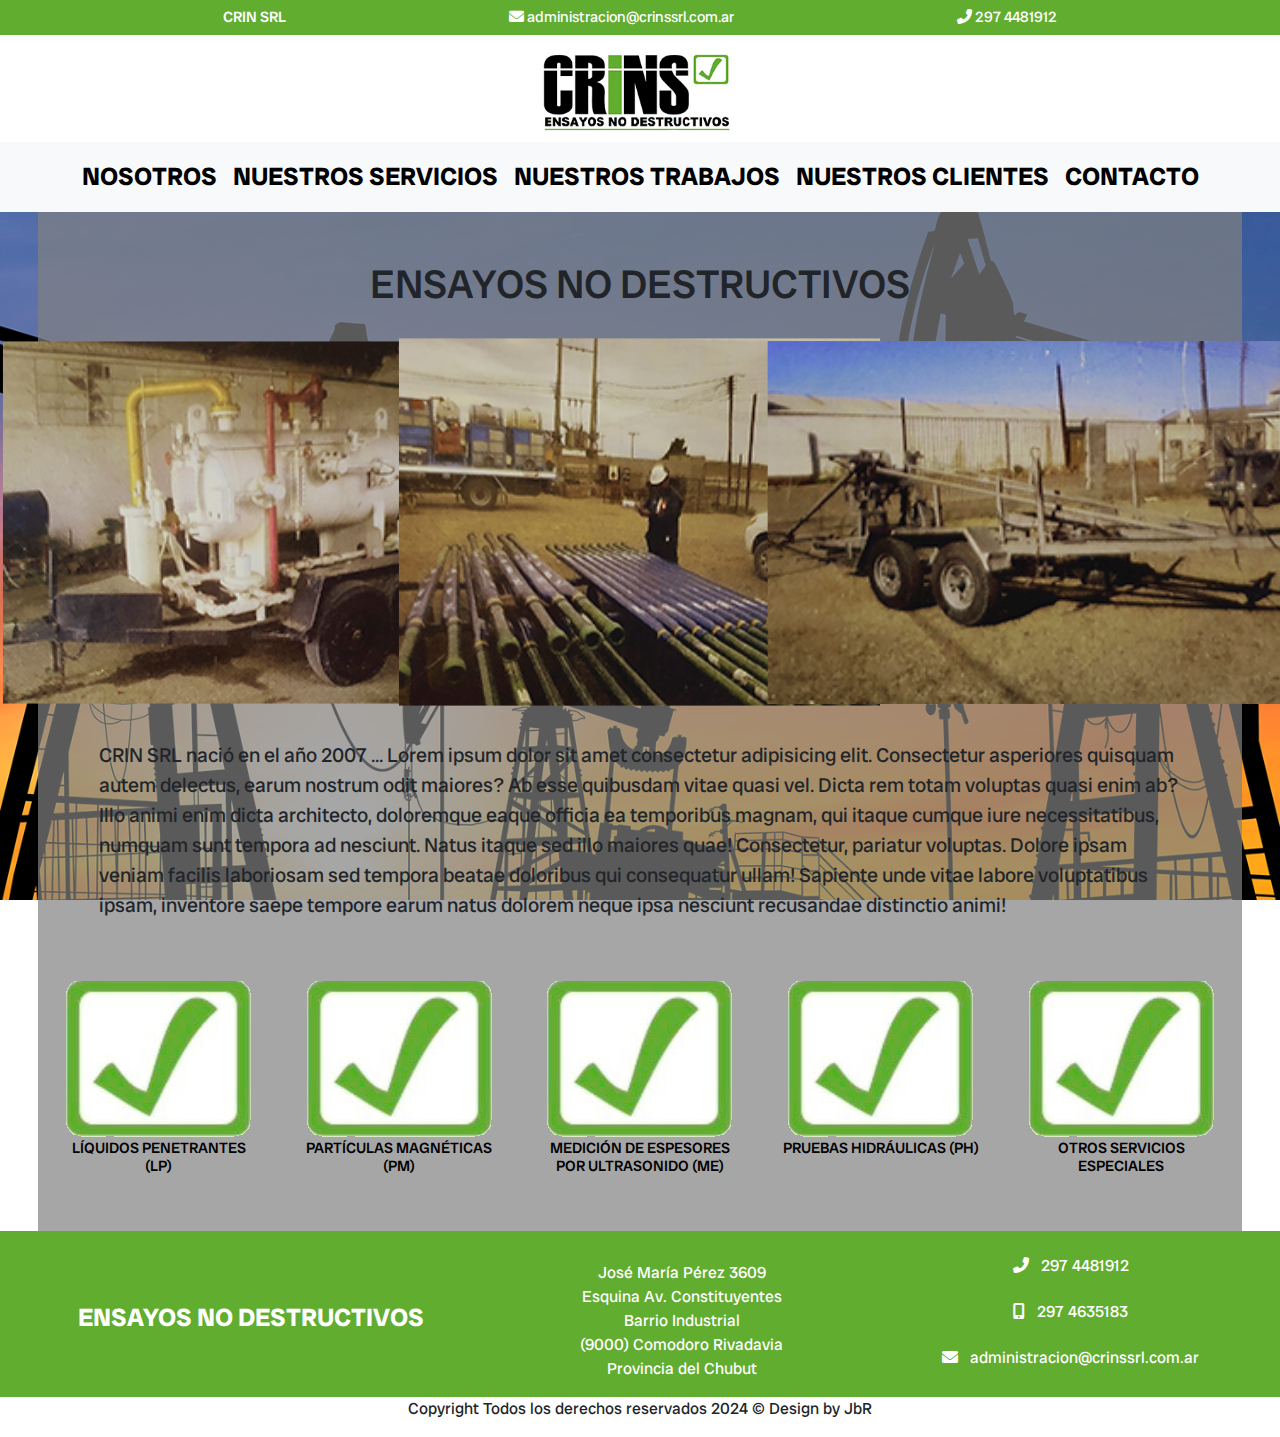
==== index.html @ 0472fe19 "subida del proyecto sin correcciones para la segunda preentrega" ====
<!DOCTYPE html>
<html lang="es">
<head>
    <meta charset="UTF-8">
    <meta name="viewport" content="width=device-width, initial-scale=1.0">
    <!-- link de bootstrap -->
    <link href="https://cdn.jsdelivr.net/npm/bootstrap@5.3.3/dist/css/bootstrap.min.css" rel="stylesheet" integrity="sha384-QWTKZyjpPEjISv5WaRU9OFeRpok6YctnYmDr5pNlyT2bRjXh0JMhjY6hW+ALEwIH" crossorigin="anonymous">
    <!-- link de mi css -->
    <link rel="stylesheet" href="./css/style.css">
    <!-- link para iconos -->
    <link rel="stylesheet" href="https://cdnjs.cloudflare.com/ajax/libs/font-awesome/6.0.0-beta3/css/all.min.css">
    <title>Nosotros</title>
</head>

<body>
    
    <header>
        <div class="header1">
            <h2>CRIN SRL</h2>
            <p class="mail"><i class="fas fa-envelope"></i> administracion@crinssrl.com.ar</p>
            <p class="phone"><i class="fas fa-phone-alt"></i> 297 4481912</p>
        </div>

        <div class="logo">
            <img src="./assets/Logo 10.jpg">
        </div>

        <nav class="navbar navbar-expand-lg bg-body-tertiary">
            <div class="container-fluid">
              <div class="transparent-rectangle">
                <p class="seleccionarPag">Seleccionar página</p>
                <button class="navbar-toggler" type="button" data-bs-toggle="collapse" data-bs-target="#navbarSupportedContent" aria-controls="navbarSupportedContent" aria-expanded="false" aria-label="Toggle navigation">
                    <img src="./assets/tilde-peque.png" alt="Toggle navigation" class="navbar-toggler-img">
                </button>
              </div>
              <div class="collapse navbar-collapse justify-content-center" id="navbarSupportedContent">
                <ul class="navbar-nav mb-2 mb-lg-0 ">
                  <li class="nav-item">
                    <a class="nav-link" href="#historia">NOSOTROS</a>
                  </li>
                  <li class="nav-item">
                    <a class="nav-link" href="./pages/servicios.html">NUESTROS SERVICIOS</a>
                  </li>
                  <li class="nav-item">
                    <a class="nav-link" href="./pages/trabajos.html">NUESTROS TRABAJOS</a>
                  </li>
                  <li class="nav-item">
                    <a class="nav-link" href="./pages/clientes.html">NUESTROS CLIENTES</a>
                  </li>
                  <li class="nav-item">
                    <a class="nav-link" href="./pages/contacto.html">CONTACTO</a>
                  </li>
                </ul>
              </div>
            </div>
          </nav>


    </header>

    <main>
    <div class="contenido">    
        <h1>ENSAYOS NO DESTRUCTIVOS</h1>

        <div class="cajaFotosCuerpo">
            <img class="fotosCuerpo1" src="./assets/01.jpg" alt="tanque">
            <img class="fotosCuerpo2" src="./assets/04.jpg" alt="caños">
            <img class="fotosCuerpo3" src="./assets/03.jpg" alt="pluma">
        </div>

        <article>
            <p id="historia">CRIN SRL nació en el año 2007 ... Lorem ipsum dolor sit amet consectetur adipisicing elit. Consectetur
                asperiores quisquam autem delectus, earum nostrum odit maiores? Ab esse quibusdam vitae quasi vel. Dicta
                rem totam voluptas quasi enim ab?
                Illo animi enim dicta architecto, doloremque eaque officia ea temporibus magnam, qui itaque cumque iure
                necessitatibus, numquam sunt tempora ad nesciunt. Natus itaque sed illo maiores quae! Consectetur,
                pariatur voluptas.
                Dolore ipsam veniam facilis laboriosam sed tempora beatae doloribus qui consequatur ullam! Sapiente unde
                vitae labore voluptatibus ipsam, inventore saepe tempore earum natus dolorem neque ipsa nesciunt
                recusandae distinctio animi! </p>
        </article>

        <div class="servicios">
            <div class="tilde">
                <img src="./assets/tilde-def.png" alt="tilde">
                <a href="./pages/servicios.html#lp"><h3>LÍQUIDOS PENETRANTES (LP)</h3></a>
            </div>

            <div class="tilde">
                    <img src="./assets/tilde-def.png" alt="tilde">
                    <a href="./pages/servicios.html#pm"><h3>PARTÍCULAS MAGNÉTICAS (PM)</h3></a>
            </div>

            <div class="tilde">
                <img src="./assets/tilde-def.png" alt="tilde">
                <a href="./pages/servicios.html#me"><h3> MEDICIÓN DE ESPESORES POR ULTRASONIDO (ME)</h3></a>
            </div>
            
            <div class="tilde">
                <img src="./assets/tilde-def.png" alt="tilde">
                <a href="./pages/servicios.html#ph"><h3>PRUEBAS HIDRÁULICAS (PH)</h3></a>
            </div>

            <div class="tilde">
                <img src="./assets/tilde-def.png" alt="tilde">
                <a href="./pages/servicios.html#os"><h3>OTROS SERVICIOS ESPECIALES</h3></a>
            </div>

        </div>
    </div>    
    </main>

    <footer>
        <div class="datos">
        <div class="ensayos">
            <p>ENSAYOS NO DESTRUCTIVOS</p>
        </div>

        <address>
            José María Pérez 3609 <br>
            Esquina Av. Constituyentes <br>
            Barrio Industrial <br>
            (9000) Comodoro Rivadavia <br>
            Provincia del Chubut
        </address>

        <div class="telefonos">
            <p><i class="fas fa-phone-alt"></i> 297 4481912</p>
            <p><i class="fas fa-mobile-alt"></i> 297 4635183</p>
            <p><i class="fas fa-envelope"></i> administracion@crinssrl.com.ar</p>
        </div>
        </div>

        <div class="copyright">
            <p>Copyright Todos los derechos reservados 2024 © Design by JbR</p>
        </div>
    </footer>

    <!-- link de bootstrap para js -->
    <script src="https://cdn.jsdelivr.net/npm/bootstrap@5.3.3/dist/js/bootstrap.bundle.min.js" integrity="sha384-YvpcrYf0tY3lHB60NNkmXc5s9fDVZLESaAA55NDzOxhy9GkcIdslK1eN7N6jIeHz" crossorigin="anonymous"></script>

</body>

</html>
---- css/style.css ----
@import url('https://fonts.googleapis.com/css2?family=Radio+Canada+Big:ital,wght@0,400..700;1,400..700&display=swap');

*{
    margin: 0;
    padding: 0;
    box-sizing: border-box;
}

/* font-family: "Radio Canada Big", sans-serif;  */

body{
    font-family: "Radio Canada Big", sans-serif;
    height: 100%;
    margin: 0;
    
}


/* Estilo para el header*/

header{
    position: fixed;
    background-color: #ffffff;
    top: 0;
    width: 100%;
    z-index: 1000;
}

header .header1{
    display: flex;
    background-color: #61AD2F;
    font-size: .9375rem;
    color: #ffffff;
    justify-content: space-evenly;
    align-items: center;
    padding-top: 6px;
    padding-bottom: .375rem;       
}

header .header1 h2{
    font-size: .9375rem;
    margin-bottom: 0;
}

header .header1 .mail{
    font-size: .9375rem;
    margin-bottom: 0;
}

header .header1 .phone{
    font-size: .9375rem;
    margin-bottom: 0;
}



header .logo img{
    display: block;
    margin: 0 auto;
    margin-top: .625rem;
    margin-bottom: .625rem;
    width: 12.5rem;
}

/* header nav .navegacion {
    list-style-type: none;
    padding: 0;
    margin-left: 10%;
    margin-right: 10%;
    display: flex;
    justify-content: space-around;
}

header nav .navegacion li {
    margin: 0 .3125rem .3125rem .3125rem; 
}

header nav .navegacion li a {
    color: black;
    font-weight: bold;
    text-decoration: none;
    padding: 3.125rem 0rem; 
}

header nav .navegacion li a:hover {
    color: #61AD2F;
} */

/* .navbar{
    justify-content: center;
    
}

.navbar .navbar-nav{
    flex-direction: row;
    justify-content: center;
}  */


.navbar .nav-link{
    color:black;
    font-size: 1.5625rem;
    font-weight: bold;
}

.navbar .nav-link:hover{
    color: #61AD2F;
}

.navbar .navbar-toggler {
    margin-left: 80%; /* Empuja el botón hacia la derecha */
    
}

.navbar .navbar-toggler:hover{
    color: #61AD2F;
}

.transparent-rectangle {
    width: 70vw; /* 70% del ancho del viewport */
    height: auto; /* Ajusta la altura automáticamente al contenido */
    background-color: hsla(96, 57%, 43%, 0.3); /* Rectángulo blanco con 50% de transparencia */
    display: flex; /* Para centrar el botón */
    justify-content: center; /* Centra horizontalmente el botón */
    align-items: center; /* Centra verticalmente el botón */
    padding: 10px; /* Añade algo de espacio interno */
    margin: 0 auto; /* Centra el rectángulo en la página */
}





.transparent-rectangle .seleccionarPag {
    margin-bottom: 0 !important;
    margin-left: 20%; /* Añade un margen a la izquierda del 20% */
    white-space: nowrap; /* Evita que el texto se divida en varias líneas */
   
}
  

@media  (min-width:992px) {
    .transparent-rectangle{
        display: none;
    }
}








/* Estilo para el main */


main{
    margin-top: 12.5rem;
    background-image: url(../assets/comodoro2-laptop-l.jpg);
    background-size: cover;
    background-position: center;
    /*height: 100vh;*/
    position: relative;
    background-attachment: fixed;
}

main .contenido{
    background-color: rgba(128, 128, 128, 0.7);
    position: relative;
    margin: 0 3%;
}

main .contenido h1{   
    padding-top: 5%;
    padding-bottom: 4%;
    text-align: center;
    font-size: 2.5rem;    
}

main .contenido .cajaFotosCuerpo{
    display: flex;
    justify-content: space-evenly;
    align-items: center;
}

main .contenido .cajaFotosCuerpo img{
    transform: scale(1.7);
    margin: 3.125rem;
}

main .contenido .cajaFotosCuerpo .fotosCuerpo3{
    transform: scale(1.9);
}

main .contenido article{
    font-size: 1.25rem;
    margin: 5%;
}

main .servicios{
    display: flex;
    justify-content: space-around;
}

main .servicios .tilde{
    width: 12.5rem;
    height: 15.625rem;
    
    display: flex;
    flex-direction: column;
    align-items: center;
    text-align: center;
}

main .servicios .tilde img{
    max-width: 100%;
    height: auto;
}

main .servicios .tilde a{
    margin: 0;
    padding: 0;
    
    color: black;
    text-decoration: none;
}

main .servicios .tilde a h3{
    font-size: .9375rem;
}



main .servicios .tilde a:hover{
    color: #61AD2F;
}

/* Estilos para el footer */



footer .datos{
    display: flex;
    justify-content: space-around;
    background-color: #61AD2F;
    color:white;
}

footer .datos .ensayos{
    display: flex;
    flex-direction: column;
    justify-content: center;
    padding-bottom: .9375rem;
    margin-top: 2.5rem;
    font-size: 1.5625rem;
    font-weight: bold;
}

footer .datos address{
    text-align: center;
    font-style: normal;
    padding-top: 1.875rem;
}

footer .datos .telefonos{
    text-align: center;
    padding-top: 1.25rem;
}

footer .datos .telefonos i{
    color: #ffffff;
    margin-right: 8px;
}

footer .datos .telefonos p{
    padding: .1875rem;
}


footer .copyright{
    text-align: center;
}


/* Estilos para el Body de SERVICIOS */

main .contenido h2{
    padding-top: 2%;
    padding-bottom: 2%;
    text-align: center;
    font-size: 2.5rem;
}

main .losServicios{
    margin: 20px;
}

main .losServicios h3{
    text-align: center;
    margin-bottom: 20px;
    font-size: 24px;
    color: #61AD2F;
}

main .losServicios .caja1{
    display: flex;
    align-items: center;
    justify-content: space-between;
    margin-bottom: 6.25rem;
}

main .losServicios .caja1 img {
    max-width: 40%;
    height: auto;
    margin-right: 20px;
    margin-left: 15%;
    border-radius: 8px;
}

main .losServicios .caja1 p {
    max-width: 55%;
    text-align: justify;
    font-size: 16px;
    line-height: 1.5;
    color: #000000;
    margin-right: 13%;
}

main #os{
    text-align: center;
    margin-bottom: 1.875rem;
    font-size: 24px;
    color: #61AD2F;
}

section {
    margin: 20px;
    text-align: center;
}

#os {
    font-size: 24px;
    margin-bottom: 20px;
    color: #000000;
}

.otrosServicios {
    display: flex;
    justify-content: center;
    align-items: center;
    gap: 1.25rem; /* Espacio entre cada servicio */
}

.servicio {
    width: 100%;
    max-width: 600px;
    text-align: center;
}

.servicio h3 {
    margin-bottom: 10px;
    font-size: 20px;
    color: #61AD2F;
}

.servicio img {
    max-width: 100%;
    height: auto;
    margin-bottom: 10px;
    border-radius: 8px;
}

.servicio p {
    font-size: 16px;
    line-height: 1.5;
    color: #000000;
    text-align: center;
    margin-bottom: 0;
}

/*Tengo que corregir el posicionamiento de "Otros Servicios".
Incluso, dejan un borde blanco entre el main y el footer, 
que no encontré de donde salió. */



/* Estilos para el Body de TRABAJOS */


main .trabajos{
    padding-top: 2%;
    padding-bottom: 5%;
    text-align: center;
    font-size: 2.5rem;    
    
}

main .fotosTrabajo1{
    display: flex;
    justify-content: space-around;
    margin: 6.25rem 15.625rem;
    transform: scale(1.5);
}

main .fotosTrabajo2{
    display: flex;
    justify-content: space-around;
    margin: 6.25rem 15.625rem;
    transform: scale(1.6);
}


/*Problemas de centrado y armado de esta página,
a solucionar la próxima preentrega*/




/*Estilos para el Body de Clientes*/
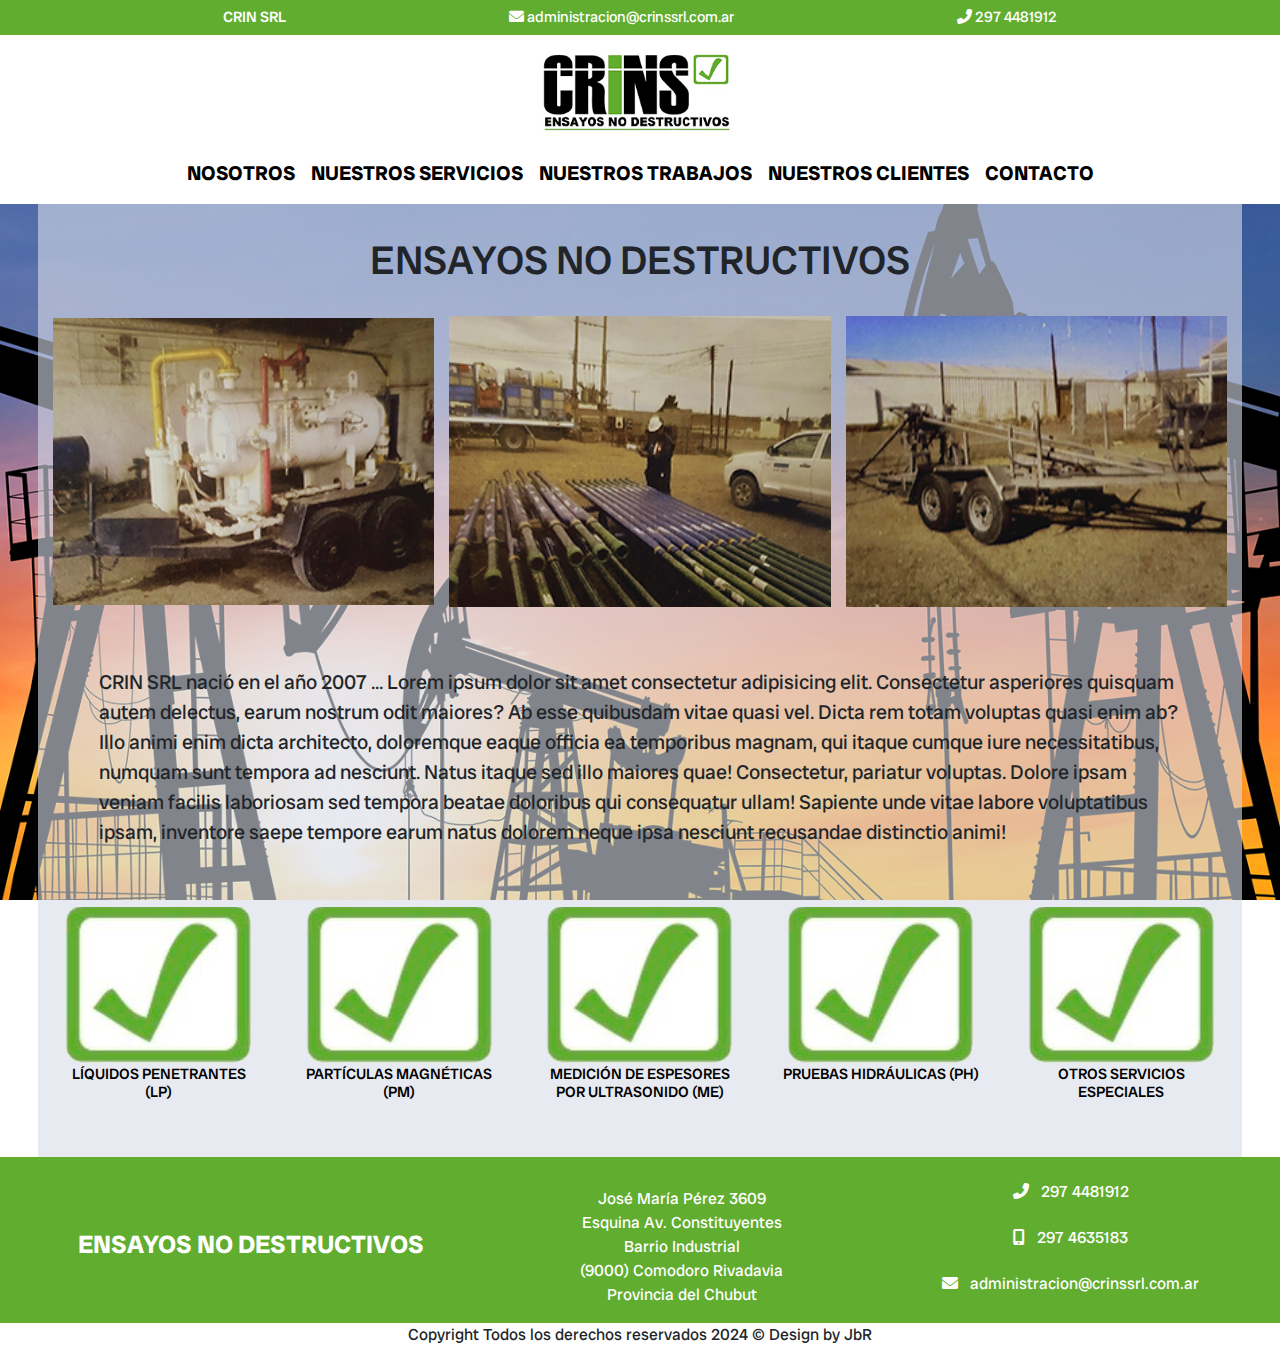
==== commit 8c7d91fe: "color contenido-font size navbar-padding top y bottom H1" ====
--- a/index.html
+++ b/index.html
@@ -25,7 +25,7 @@
             <img src="./assets/Logo 10.jpg">
         </div>
 
-        <nav class="navbar navbar-expand-lg bg-body-tertiary">
+        <nav class="navbar navbar-expand-lg">
             <div class="container-fluid">
               <div class="transparent-rectangle">
                 <p class="seleccionarPag">Seleccionar página</p>
--- a/css/style.css
+++ b/css/style.css
@@ -16,7 +16,7 @@
 }
 
 
-/* Estilo para el header*/
+/* Estilos para el header*/
 
 header{
     position: fixed;
@@ -26,6 +26,8 @@
     z-index: 1000;
 }
 
+/* Primer rectángulo verde */
+
 header .header1{
     display: flex;
     background-color: #61AD2F;
@@ -52,7 +54,7 @@
     margin-bottom: 0;
 }
 
-
+/* Logo */
 
 header .logo img{
     display: block;
@@ -62,44 +64,11 @@
     width: 12.5rem;
 }
 
-/* header nav .navegacion {
-    list-style-type: none;
-    padding: 0;
-    margin-left: 10%;
-    margin-right: 10%;
-    display: flex;
-    justify-content: space-around;
-}
-
-header nav .navegacion li {
-    margin: 0 .3125rem .3125rem .3125rem; 
-}
-
-header nav .navegacion li a {
-    color: black;
-    font-weight: bold;
-    text-decoration: none;
-    padding: 3.125rem 0rem; 
-}
-
-header nav .navegacion li a:hover {
-    color: #61AD2F;
-} */
-
-/* .navbar{
-    justify-content: center;
-    
-}
-
-.navbar .navbar-nav{
-    flex-direction: row;
-    justify-content: center;
-}  */
-
+/* Barra de navegación Bootstrap */
 
 .navbar .nav-link{
     color:black;
-    font-size: 1.5625rem;
+    font-size: 1.25rem;
     font-weight: bold;
 }
 
@@ -127,17 +96,11 @@
     margin: 0 auto; /* Centra el rectángulo en la página */
 }
 
-
-
-
-
 .transparent-rectangle .seleccionarPag {
     margin-bottom: 0 !important;
     margin-left: 20%; /* Añade un margen a la izquierda del 20% */
     white-space: nowrap; /* Evita que el texto se divida en varias líneas */
-   
-}
-  
+}
 
 @media  (min-width:992px) {
     .transparent-rectangle{
@@ -157,45 +120,51 @@
 
 main{
     margin-top: 12.5rem;
-    background-image: url(../assets/comodoro2-laptop-l.jpg);
+    background-image: url(../assets/backgrounds/comodoro2-laptop-l.jpg);
     background-size: cover;
     background-position: center;
-    /*height: 100vh;*/
     position: relative;
     background-attachment: fixed;
 }
 
 main .contenido{
-    background-color: rgba(128, 128, 128, 0.7);
+    background-color: rgba(217, 220, 231, 0.6);
     position: relative;
     margin: 0 3%;
 }
 
 main .contenido h1{   
-    padding-top: 5%;
-    padding-bottom: 4%;
-    text-align: center;
-    font-size: 2.5rem;    
+    padding-top: 3%;
+    padding-bottom: 2%;
+    text-align: center;
+    font-size: 2.5rem;
 }
 
 main .contenido .cajaFotosCuerpo{
-    display: flex;
-    justify-content: space-evenly;
+    display: grid;
+    grid-template-columns: repeat(3, 1fr);
+    padding: 0 .9375rem;
+    gap: .9375rem;
+    justify-items: center;
     align-items: center;
 }
 
 main .contenido .cajaFotosCuerpo img{
-    transform: scale(1.7);
-    margin: 3.125rem;
-}
-
-main .contenido .cajaFotosCuerpo .fotosCuerpo3{
-    transform: scale(1.9);
-}
+    width: 100%;
+    height: auto;
+    object-fit: cover;
+    max-width: 100%;
+}
+
 
 main .contenido article{
     font-size: 1.25rem;
     margin: 5%;
+}
+
+#historia{
+    padding-top: 13.75rem;
+    margin-top: -13.75rem;
 }
 
 main .servicios{
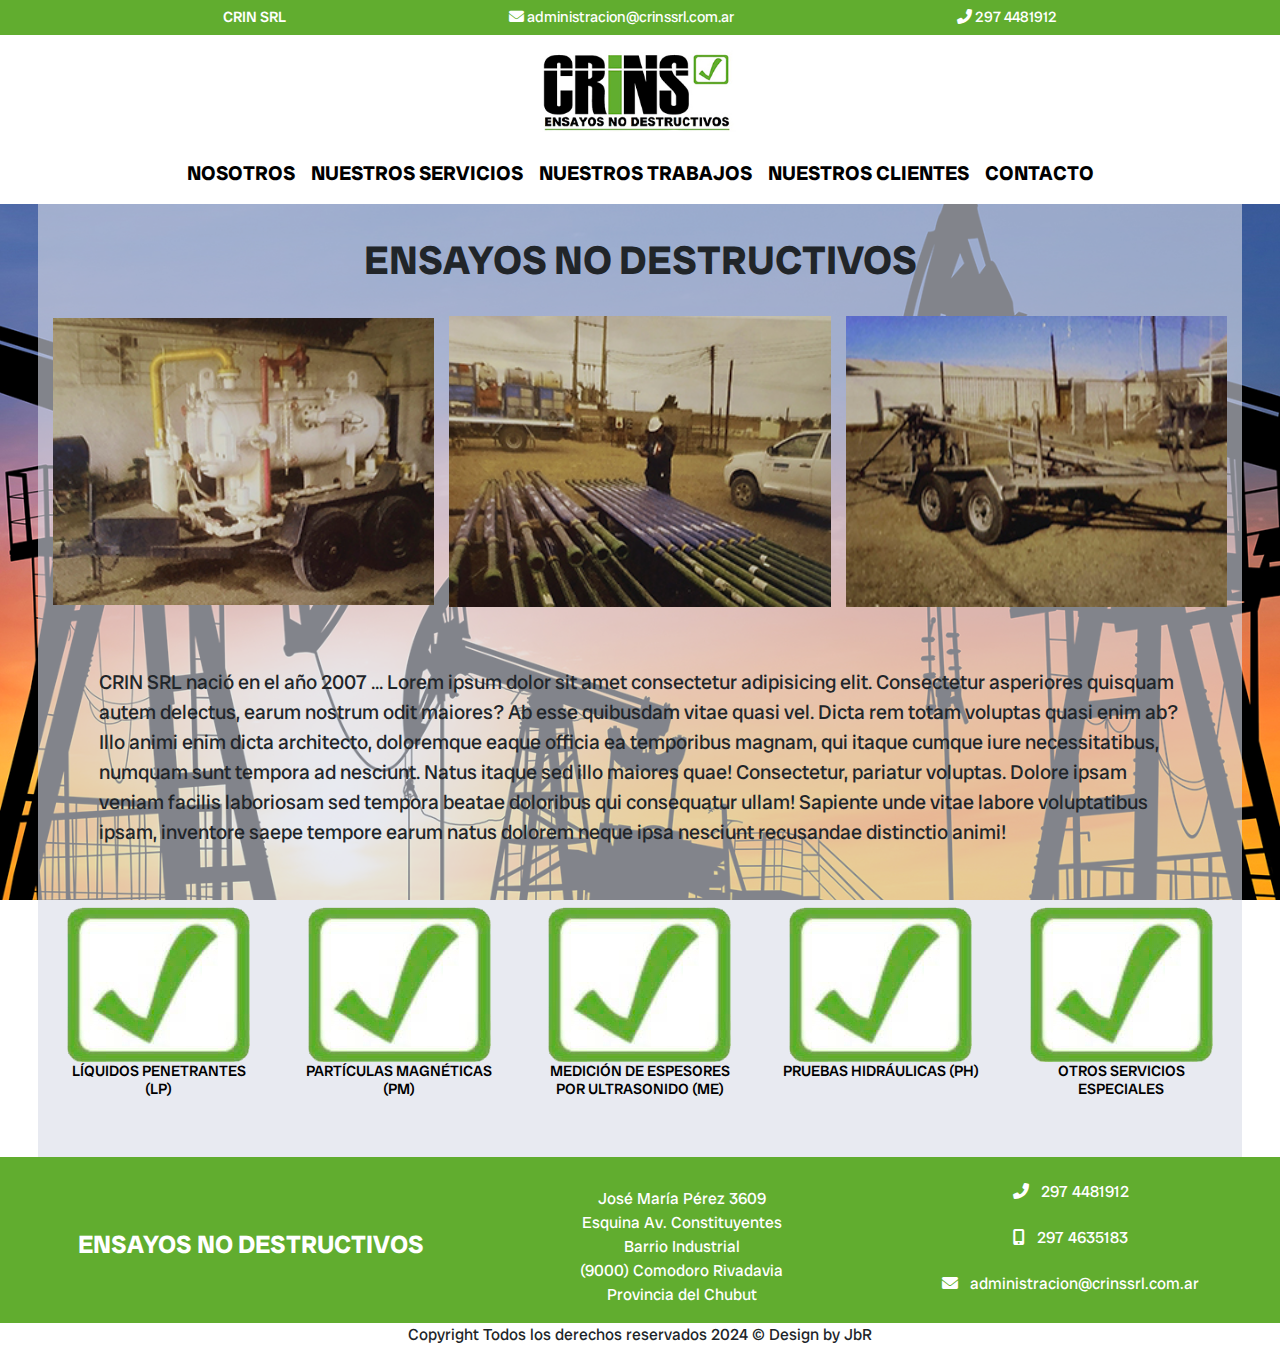
==== commit b8055871: "cambio logo tilde grande" ====
--- a/index.html
+++ b/index.html
@@ -82,27 +82,27 @@
 
         <div class="servicios">
             <div class="tilde">
-                <img src="./assets/tilde-def.png" alt="tilde">
+                <img src="./assets/tilde-grande-transparente.png" alt="tilde">
                 <a href="./pages/servicios.html#lp"><h3>LÍQUIDOS PENETRANTES (LP)</h3></a>
             </div>
 
             <div class="tilde">
-                    <img src="./assets/tilde-def.png" alt="tilde">
+                    <img src="./assets/tilde-grande-transparente.png" alt="tilde">
                     <a href="./pages/servicios.html#pm"><h3>PARTÍCULAS MAGNÉTICAS (PM)</h3></a>
             </div>
 
             <div class="tilde">
-                <img src="./assets/tilde-def.png" alt="tilde">
+                <img src="./assets/tilde-grande-transparente.png" alt="tilde">
                 <a href="./pages/servicios.html#me"><h3> MEDICIÓN DE ESPESORES POR ULTRASONIDO (ME)</h3></a>
             </div>
             
             <div class="tilde">
-                <img src="./assets/tilde-def.png" alt="tilde">
+                <img src="./assets/tilde-grande-transparente.png" alt="tilde">
                 <a href="./pages/servicios.html#ph"><h3>PRUEBAS HIDRÁULICAS (PH)</h3></a>
             </div>
 
             <div class="tilde">
-                <img src="./assets/tilde-def.png" alt="tilde">
+                <img src="./assets/tilde-grande-transparente.png" alt="tilde">
                 <a href="./pages/servicios.html#os"><h3>OTROS SERVICIOS ESPECIALES</h3></a>
             </div>
 
--- a/css/style.css
+++ b/css/style.css
@@ -138,6 +138,7 @@
     padding-bottom: 2%;
     text-align: center;
     font-size: 2.5rem;
+    font-weight: bolder;
 }
 
 main .contenido .cajaFotosCuerpo{
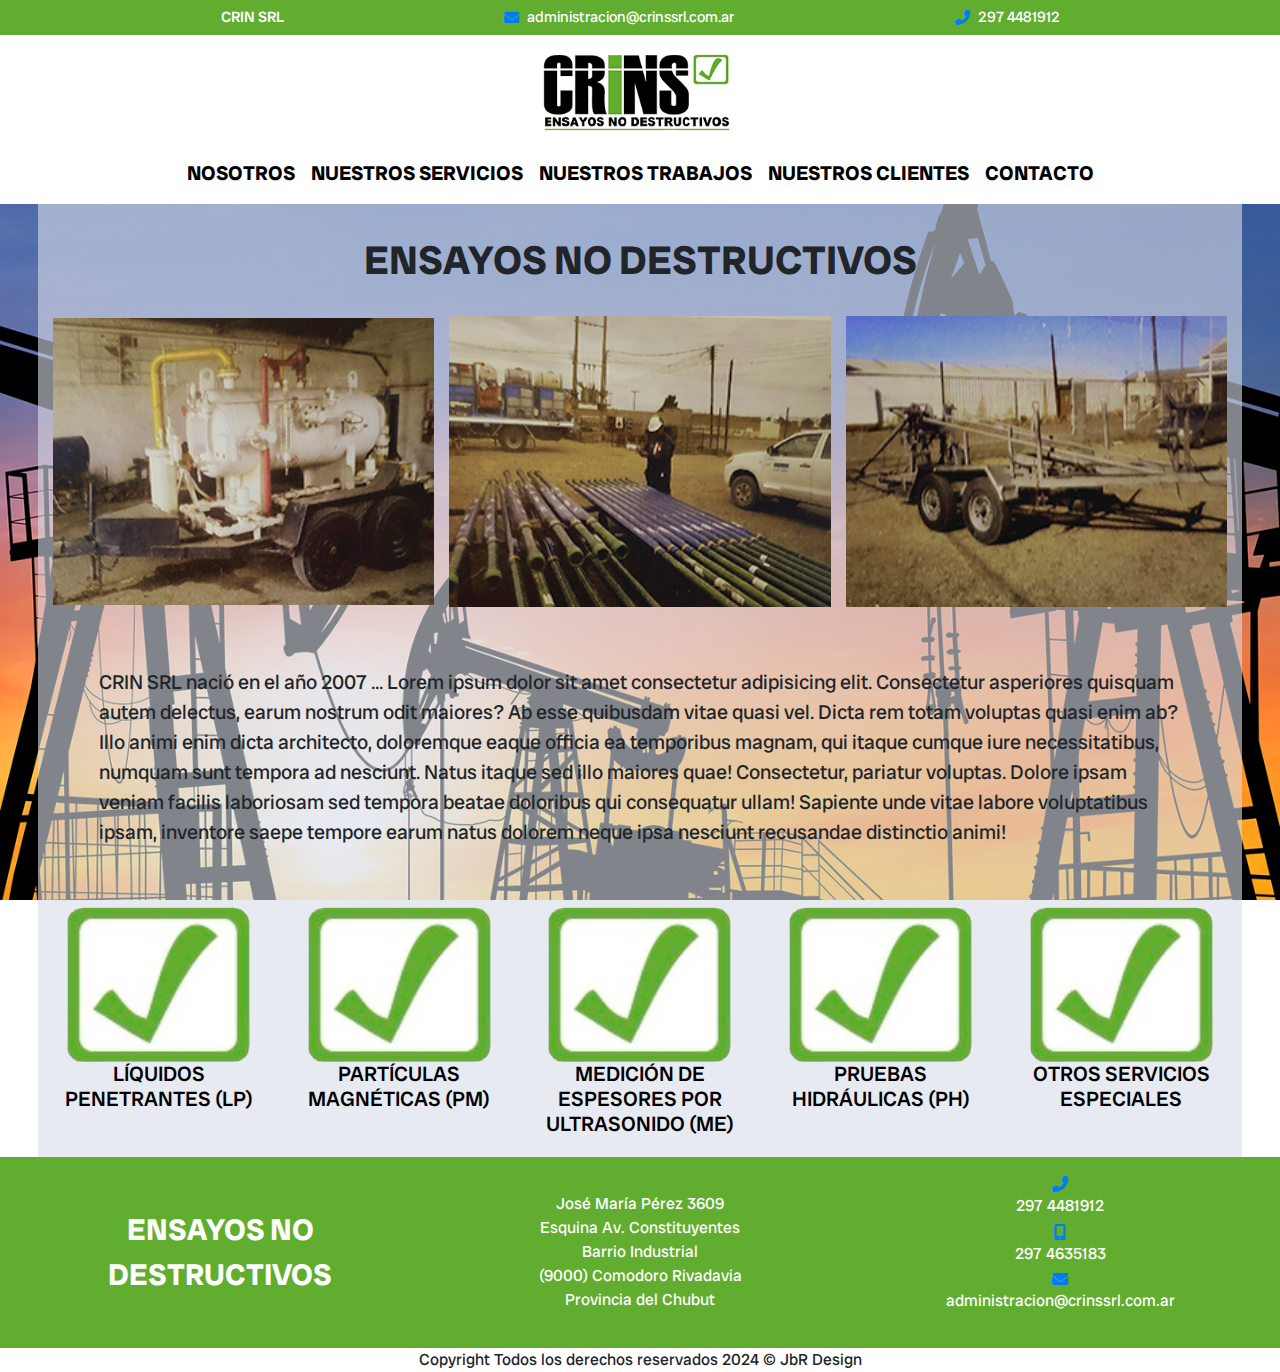
==== commit 9b7af962: "Ajustes del header y footer por estilos Bootstrap" ====
--- a/index.html
+++ b/index.html
@@ -132,7 +132,7 @@
         </div>
 
         <div class="copyright">
-            <p>Copyright Todos los derechos reservados 2024 © Design by JbR</p>
+            <p>Copyright Todos los derechos reservados 2024 © JbR Design</p>
         </div>
     </footer>
 
--- a/css/style.css
+++ b/css/style.css
@@ -45,13 +45,23 @@
 }
 
 header .header1 .mail{
+    display: flex;
     font-size: .9375rem;
     margin-bottom: 0;
+    align-items: center;
+    gap: .5rem;
 }
 
 header .header1 .phone{
+    display: flex;
     font-size: .9375rem;
     margin-bottom: 0;
+    align-items: center;
+    gap: .5rem;
+}
+
+header .header1 i{
+    color: #007bff;
 }
 
 /* Logo */
@@ -157,7 +167,6 @@
     max-width: 100%;
 }
 
-
 main .contenido article{
     font-size: 1.25rem;
     margin: 5%;
@@ -191,39 +200,40 @@
 main .servicios .tilde a{
     margin: 0;
     padding: 0;
-    
     color: black;
     text-decoration: none;
 }
 
 main .servicios .tilde a h3{
-    font-size: .9375rem;
-}
-
-
+    font-size: 1.3rem;
+}
 
 main .servicios .tilde a:hover{
     color: #61AD2F;
 }
 
+
 /* Estilos para el footer */
 
 
 
-footer .datos{
+/*footer .datos{
     display: flex;
     justify-content: space-around;
     background-color: #61AD2F;
     color:white;
-}
-
-footer .datos .ensayos{
+}*/
+
+
+
+/*footer .datos .ensayos{
     display: flex;
     flex-direction: column;
     justify-content: center;
+    align-items: center;
     padding-bottom: .9375rem;
     margin-top: 2.5rem;
-    font-size: 1.5625rem;
+    font-size: 2.1875rem;
     font-weight: bold;
 }
 
@@ -248,8 +258,50 @@
 }
 
 
-footer .copyright{
-    text-align: center;
+*/
+
+footer .datos{
+    display: grid;
+    grid-template-columns: repeat(3, 1fr);
+    gap: 1.25rem;
+    align-items: center;
+    justify-items: center;
+    text-align: center;
+    background-color: #61AD2F;
+    padding: 20px;
+    color: #ffffff;
+}
+
+footer .datos .ensayos p {
+    padding-top: .9375rem;
+    font-weight: bold;
+    font-size: 1.875rem;
+}
+
+footer .datos address {
+    font-style: normal; 
+    line-height: 1.5;
+    padding-top: .9375rem;
+}
+
+footer .datos .telefonos p {
+    display: flex;
+    flex-direction: column;
+    justify-content: center;
+    align-items: center;
+    text-align: center;
+    height: 3.5vh;
+    gap: .125rem; 
+}
+
+footer .datos .telefonos p i {
+    color: #007bff;
+}
+
+:root footer .copyright p{
+    text-align: center;
+    margin-top: 0;
+    margin-bottom: 0;
 }
 
 
